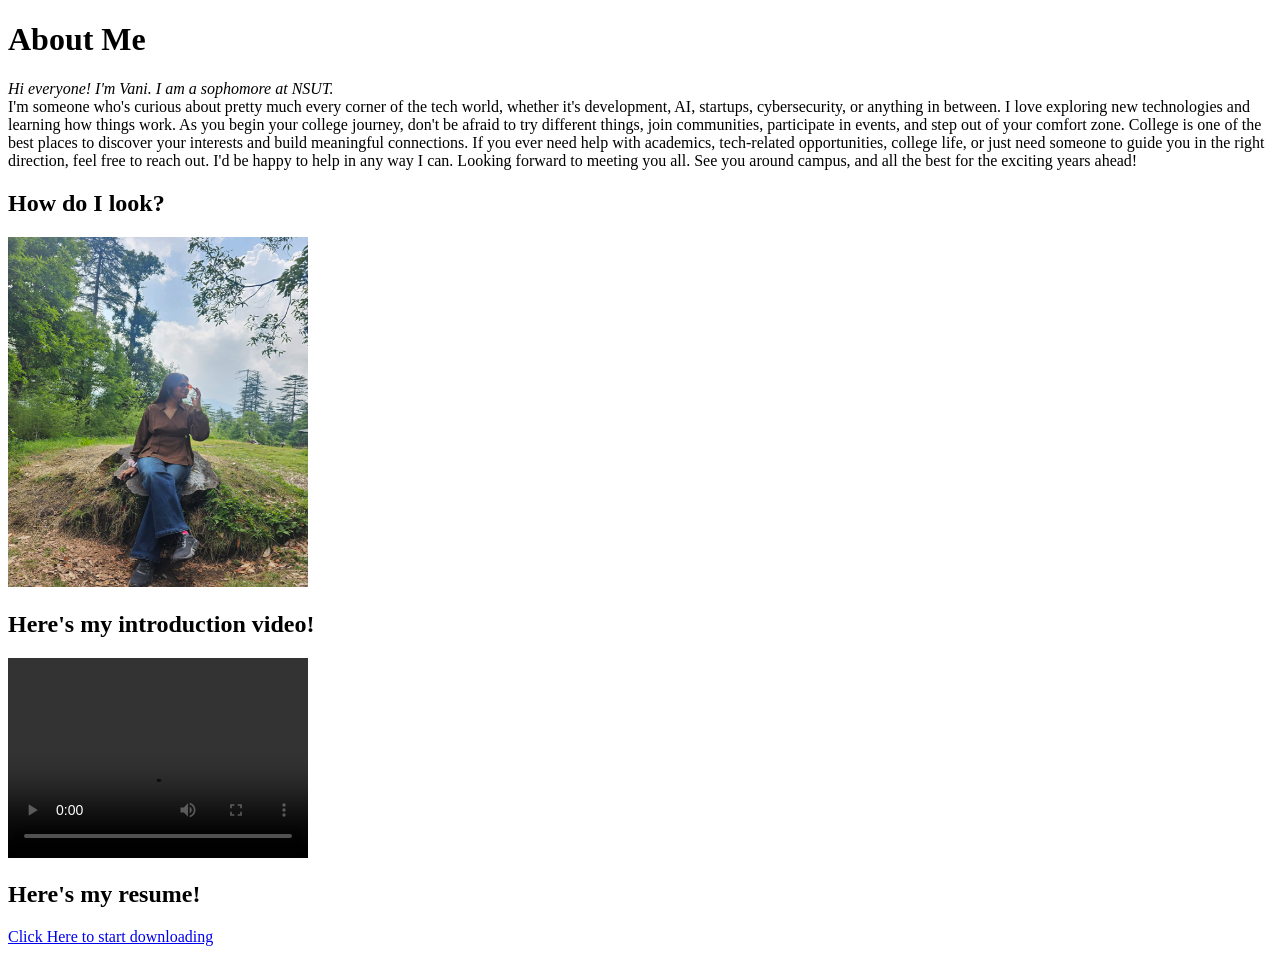
==== About.html @ a5348151 "About page commit" ====
<!DOCTYPE html>
<html lang="en">
<head>
    <meta charset="UTF-8">
    <meta name="viewport" content="width=device-width, initial-scale=1.0">
    <title>Document</title>
</head>
<body>
    <h1>About Me</h1>
    <p> <i>Hi everyone! I'm Vani. I am a sophomore at NSUT. </i> <br> I'm someone who's curious about pretty much every corner of the tech world, whether it's development, AI, startups, cybersecurity, or anything in between. I love exploring new technologies and learning how things work.
    As you begin your college journey, don't be afraid to try different things, join communities, participate in events, and step out of your comfort zone. College is one of the best places to discover your interests and build meaningful connections.
    If you ever need help with academics, tech-related opportunities, college life, or just need someone to guide you in the right direction, feel free to reach out. I'd be happy to help in any way I can.
    Looking forward to meeting you all. See you around campus, and all the best for the exciting years ahead!</p>
    
    <h2>How do I look?</h2>
    <img src="Vani.jpeg" alt="" srcset="" style="width:300px;height:350px;"> <br>
    
    <h2>Here's my introduction video!</h2>
    <video width= "300" height= "200" controls>
    <source src="video 2.mp4" >
    </video>
    
    <h2>Here's my resume!</h2>
    <a href="Vani-Cv" download="Vani-Cv">Click Here to start downloading</a>
    
</body>
</html>
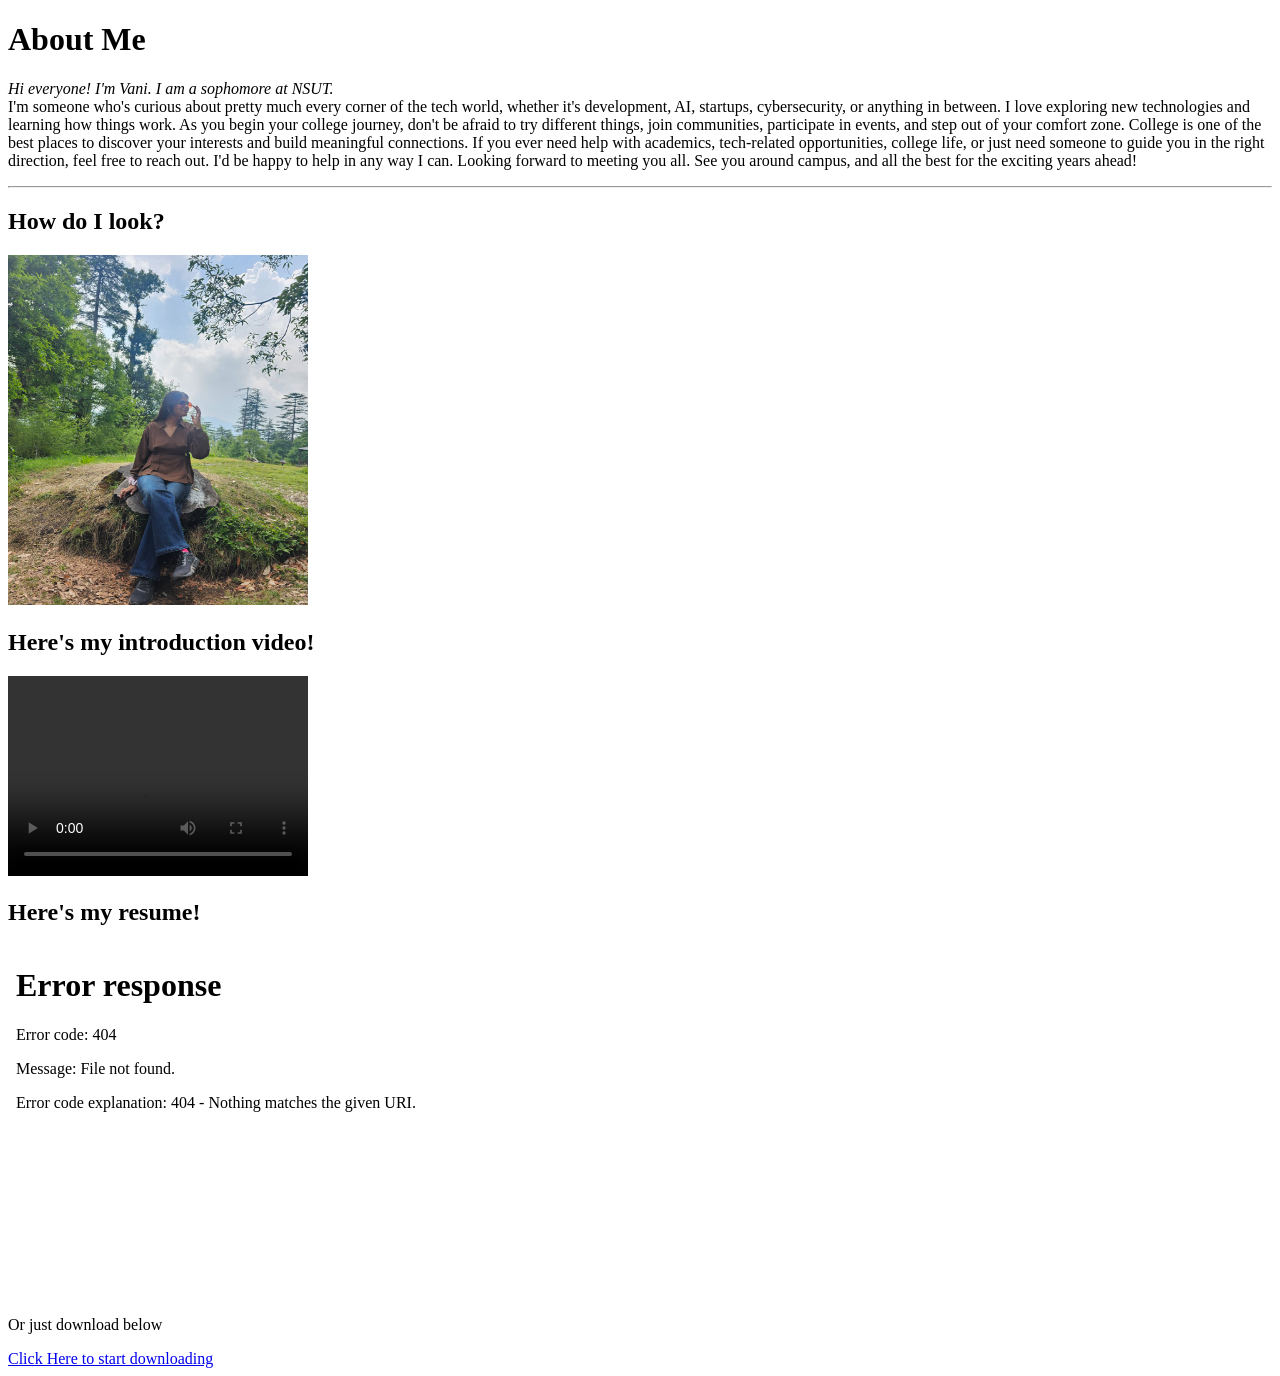
==== commit 31b3d007: "Finishing Touch commit" ====
--- a/About.html
+++ b/About.html
@@ -11,17 +11,19 @@
     As you begin your college journey, don't be afraid to try different things, join communities, participate in events, and step out of your comfort zone. College is one of the best places to discover your interests and build meaningful connections.
     If you ever need help with academics, tech-related opportunities, college life, or just need someone to guide you in the right direction, feel free to reach out. I'd be happy to help in any way I can.
     Looking forward to meeting you all. See you around campus, and all the best for the exciting years ahead!</p>
-    
+    <hr>
     <h2>How do I look?</h2>
     <img src="Vani.jpeg" alt="" srcset="" style="width:300px;height:350px;"> <br>
     
     <h2>Here's my introduction video!</h2>
-    <video width= "300" height= "200" controls>
+    <video width= "300" height= "200" controls autoplay>
     <source src="video 2.mp4" >
     </video>
     
     <h2>Here's my resume!</h2>
-    <a href="Vani-Cv" download="Vani-Cv">Click Here to start downloading</a>
+    <iframe src="Vani-Cv.pdf" frameborder="0" style="width:500px;height:350px;"></iframe> <br>
+    <p>Or just download below</p>
+    <a href="Vani-Cv.pdf" download="Vani-Cv.pdf">Click Here to start downloading</a>
     
 </body>
 </html>
